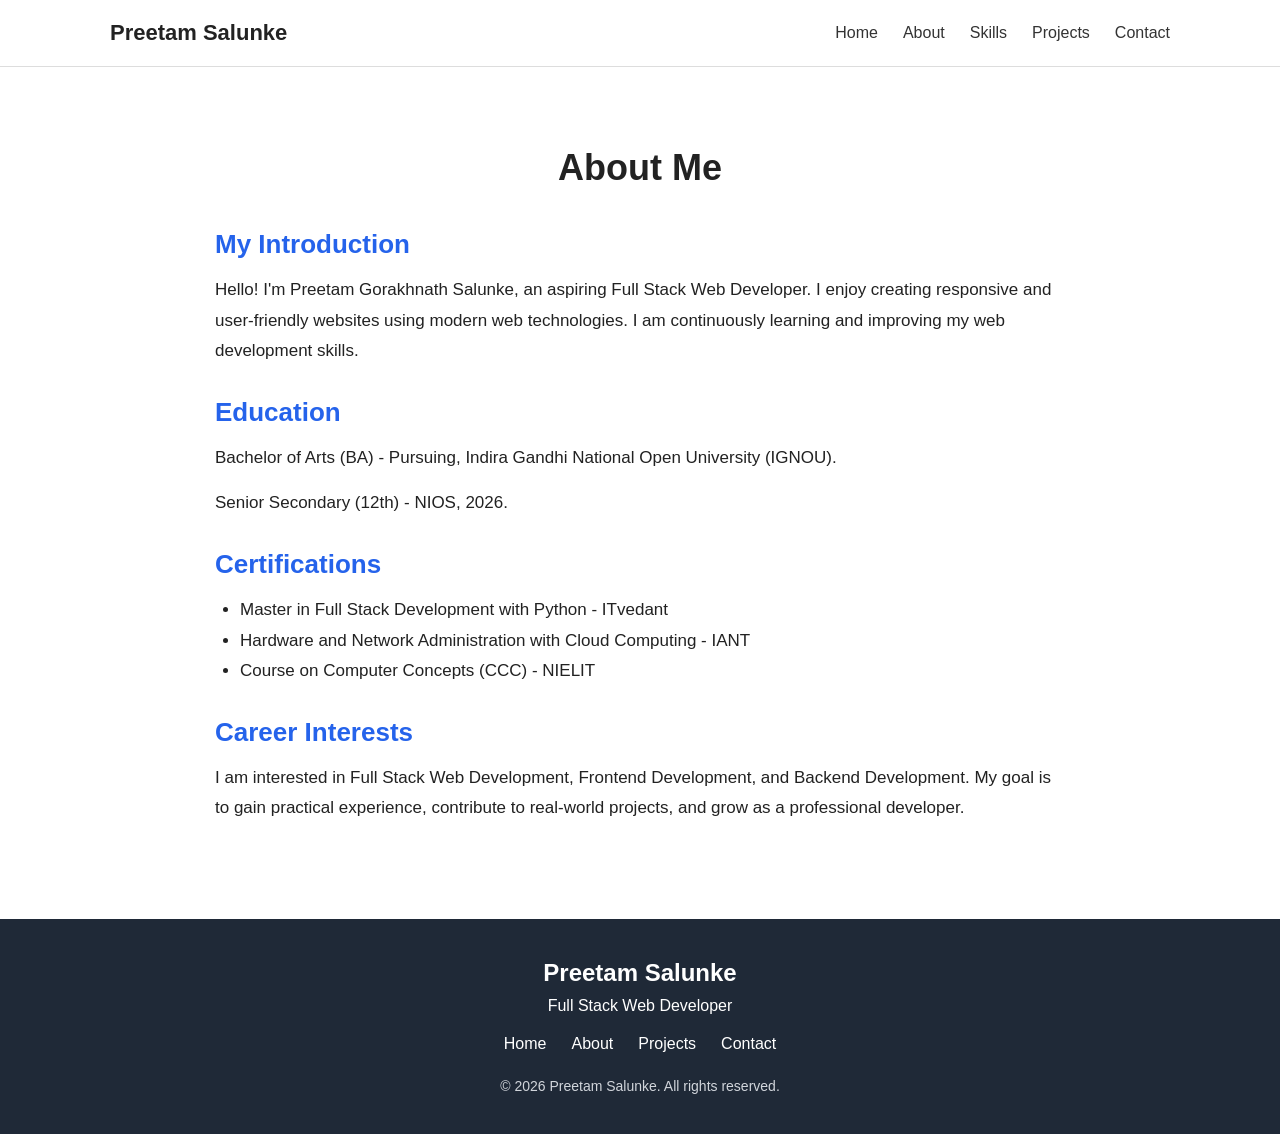
==== about.html @ 0dc2ffe8 "Initial portfolio website" ====
<!DOCTYPE html>
<html lang="en">

<head>
    <meta charset="UTF-8">
    <meta name="viewport" content="width=device-width, initial-scale=1.0">

    <title>About Me | Preetam Salunke</title>

    <link rel="stylesheet" href="css/style.css">
</head>

<body>

    <!-- Navbar Section -->
    <header class="header">
        <nav class="navbar">

            <a href="index.html" class="logo">Preetam Salunke</a>

            <ul class="nav-links">
                <li><a href="index.html">Home</a></li>
                <li><a href="about.html">About</a></li>
                <li><a href="index.html#skills">Skills</a></li>
                <li><a href="projects.html">Projects</a></li>
                <li><a href="contact.html">Contact</a></li>
            </ul>

        </nav>
    </header>

    <main>

        <!-- About Page -->
        <section class="about-page">

            <h1>About Me</h1>

            <div class="about-details">

                <!-- Introduction -->
                <h2>My Introduction</h2>

                <p>
                    Hello! I'm Preetam Gorakhnath Salunke,
                    an aspiring Full Stack Web Developer.
                    I enjoy creating responsive and user-friendly
                    websites using modern web technologies.
                    I am continuously learning and improving
                    my web development skills.
                </p>

                <!-- Education -->
                <h2>Education</h2>

                <p>
                    Bachelor of Arts (BA) - Pursuing,
                    Indira Gandhi National Open University (IGNOU).
                </p>

                <p>
                    Senior Secondary (12th) - NIOS, 2026.
                </p>

                <!-- Certifications -->
                <h2>Certifications</h2>

                <ul>
                    <li>Master in Full Stack Development with Python - ITvedant</li>
                    <li>Hardware and Network Administration with Cloud Computing - IANT</li>
                    <li>Course on Computer Concepts (CCC) - NIELIT</li>
                </ul>

                <!-- Career Interests -->
                <h2>Career Interests</h2>

                <p>
                    I am interested in Full Stack Web Development,
                    Frontend Development, and Backend Development.
                    My goal is to gain practical experience,
                    contribute to real-world projects,
                    and grow as a professional developer.
                </p>

            </div>

        </section>

    </main>

    <!-- Footer Section -->
    <footer class="footer">

        <div class="footer-content">

            <h2>Preetam Salunke</h2>

            <p>Full Stack Web Developer</p>

            <div class="footer-links">
                <a href="index.html">Home</a>
                <a href="about.html">About</a>
                <a href="projects.html">Projects</a>
                <a href="contact.html">Contact</a>
            </div>

            <p class="copyright">
                &copy; 2026 Preetam Salunke. All rights reserved.
            </p>

        </div>

    </footer>

</body>

</html>
---- css/style.css ----
* {
    margin: 0;
    padding: 0;
    box-sizing: border-box;
}

body {
    font-family: Arial, sans-serif;
    background-color: #ffffff;
    color: #222222;
}

.header {
    background-color: #ffffff;
    border-bottom: 1px solid #dddddd;
}
.navbar {
    max-width: 1100px;
    margin: auto;
    padding: 20px;

    display: flex;
    justify-content: space-between;
    align-items: center;
}
.hero {
    min-height: 80vh;
    display: flex;
    justify-content: center;
    align-items: center;
    text-align: center;
    padding: 40px 20px;
}
.logo {
    font-size: 22px;
    font-weight: bold;
    color: #222222;
    text-decoration: none;
}
.nav-links {
    list-style: none;
    display: flex;
    gap: 25px;
}

.nav-links a {
    color: #333333;
    text-decoration: none;
    font-size: 16px;
}
.hero-content {
    max-width: 700px;
}
.hero-intro {
    font-size: 20px;
    margin-bottom: 10px;
}

.hero h1 {
    font-size: 48px;
    margin-bottom: 10px;
}

.hero h2 {
    font-size: 28px;
    color: #2563eb;
    margin-bottom: 20px;
}
.hero-text {
    font-size: 18px;
    line-height: 1.6;
    margin-bottom: 30px;
}
.hero-buttons {
    display: flex;
    justify-content: center;
    gap: 15px;
}

.btn {
    background-color: #2563eb;
    color: white;
    padding: 12px 24px;
    text-decoration: none;
    border-radius: 6px;
}
.btn:hover {
    background-color: #1d4ed8;
}

/* About Section */

.about {
    padding: 80px 20px;
    background-color: #f5f5f5;
    text-align: center;
}

.about-content {
    max-width: 800px;
    margin: auto;
}

.about h2 {
    font-size: 32px;
    margin-bottom: 20px;
}

.about p {
    font-size: 18px;
    line-height: 1.7;
    margin-bottom: 30px;
}
/* Skills Section */

.skills {
    padding: 80px 20px;
    text-align: center;
}

.skills h2 {
    font-size: 32px;
    margin-bottom: 10px;
}

.skills p {
    font-size: 18px;
    margin-bottom: 30px;
}

.skills-container {
    max-width: 900px;
    margin: auto;

    display: grid;
    grid-template-columns: repeat(4, 1fr);
    gap: 20px;
}

.skill-card {
    background-color: #f5f5f5;
    padding: 25px;
    border-radius: 8px;
    font-size: 18px;
    font-weight: bold;
}
/* Mobile Responsive Skills */

@media (max-width: 600px) {

    .skills-container {
        grid-template-columns: repeat(2, 1fr);
    }

    .skill-card {
        padding: 15px;
        font-size: 16px;
    }

}

/* Footer Section */

.footer {
    background-color: #1f2937;
    color: #ffffff;
    padding: 40px 20px;
    text-align: center;
}

.footer-content {
    max-width: 1100px;
    margin: auto;
}

.footer h2 {
    font-size: 24px;
    margin-bottom: 10px;
}

.footer p {
    font-size: 16px;
    margin-bottom: 20px;
}

.footer-links {
    display: flex;
    justify-content: center;
    gap: 25px;
    margin-bottom: 25px;
}

.footer-links a {
    color: #ffffff;
    text-decoration: none;
}

.footer-links a:hover {
    text-decoration: underline;
}

.footer .copyright {
    font-size: 14px;
    color: #d1d5db;
    margin-bottom: 0;
}

/* Mobile Responsive Navbar and Hero */

@media (max-width: 600px) {

    .navbar {
        flex-direction: column;
        gap: 20px;
    }

    .nav-links {
        flex-wrap: wrap;
        justify-content: center;
        gap: 15px;
    }

    .hero {
        min-height: 70vh;
        padding: 50px 20px;
    }

    .hero h1 {
        font-size: 32px;
    }

    .hero h2 {
        font-size: 22px;
    }

    .hero-text {
        font-size: 16px;
    }

    .hero-buttons {
        flex-direction: column;
        align-items: center;
    }

    .hero-buttons .btn {
        width: 200px;
    }

}

/* About Page */

.about-page {
    padding: 80px 20px;
}

.about-page h1 {
    font-size: 36px;
    text-align: center;
    margin-bottom: 40px;
}

.about-details {
    max-width: 850px;
    margin: auto;
}

.about-details h2 {
    font-size: 26px;
    color: #2563eb;
    margin-top: 30px;
    margin-bottom: 15px;
}

.about-details p {
    font-size: 17px;
    line-height: 1.8;
    margin-bottom: 15px;
}

.about-details ul {
    padding-left: 25px;
    margin-bottom: 20px;
}

.about-details li {
    font-size: 17px;
    line-height: 1.8;
}
/* Mobile Responsive About Page */

@media (max-width: 600px) {

    .about-page {
        padding: 50px 20px;
    }

    .about-page h1 {
        font-size: 30px;
    }

    .about-details h2 {
        font-size: 22px;
    }

    .about-details p,
    .about-details li {
        font-size: 16px;
    }

}

/* Projects Page */

.projects-page {
    padding: 80px 20px;
}

.projects-page h1 {
    font-size: 36px;
    text-align: center;
    margin-bottom: 15px;
}

.projects-intro {
    font-size: 18px;
    text-align: center;
    margin-bottom: 40px;
}

.projects-list {
    max-width: 900px;
    margin: auto;

    display: grid;
    gap: 25px;
}

.project-detail {
    background-color: #f5f5f5;
    padding: 30px;
    border-radius: 8px;
}

.project-detail h2 {
    font-size: 24px;
    color: #2563eb;
    margin-bottom: 15px;
}

.project-detail p {
    font-size: 17px;
    line-height: 1.7;
    margin-bottom: 15px;
}

/* Mobile Responsive Projects Page */

@media (max-width: 600px) {

    .projects-page {
        padding: 50px 20px;
    }

    .projects-page h1 {
        font-size: 30px;
    }

    .project-detail {
        padding: 20px;
    }

    .project-detail h2 {
        font-size: 22px;
    }

    .project-detail p {
        font-size: 16px;
    }

}

/* Contact Page */

.contact-page {
    padding: 80px 20px;
}

.contact-page h1 {
    font-size: 36px;
    text-align: center;
    margin-bottom: 15px;
}

.contact-intro {
    font-size: 18px;
    text-align: center;
    margin-bottom: 40px;
}

.contact-container {
    max-width: 700px;
    margin: auto;
}

.contact-form {
    display: flex;
    flex-direction: column;
    gap: 15px;
}

.contact-form label {
    font-size: 16px;
    font-weight: bold;
}

.contact-form input,
.contact-form textarea {
    padding: 12px;
    font-size: 16px;
    border: 1px solid #cccccc;
    border-radius: 6px;
    font-family: Arial, sans-serif;
}

.contact-form .btn {
    border: none;
    cursor: pointer;
    font-size: 16px;
}

.contact-info {
    text-align: center;
    margin-top: 50px;
}

.contact-info h2 {
    font-size: 26px;
    margin-bottom: 15px;
}

.contact-info p {
    margin-bottom: 20px;
}

.social-links {
    display: flex;
    justify-content: center;
    gap: 25px;
}

.social-links a {
    color: #2563eb;
    text-decoration: none;
    font-weight: bold;
}

.social-links a:hover {
    text-decoration: underline;
}

/* Mobile Responsive Contact Page */

@media (max-width: 600px) {

    .contact-page {
        padding: 50px 20px;
    }

    .contact-page h1 {
        font-size: 30px;
    }

    .contact-intro {
        font-size: 16px;
    }

    .contact-info h2 {
        font-size: 22px;
    }

    .social-links {
        flex-wrap: wrap;
    }

}
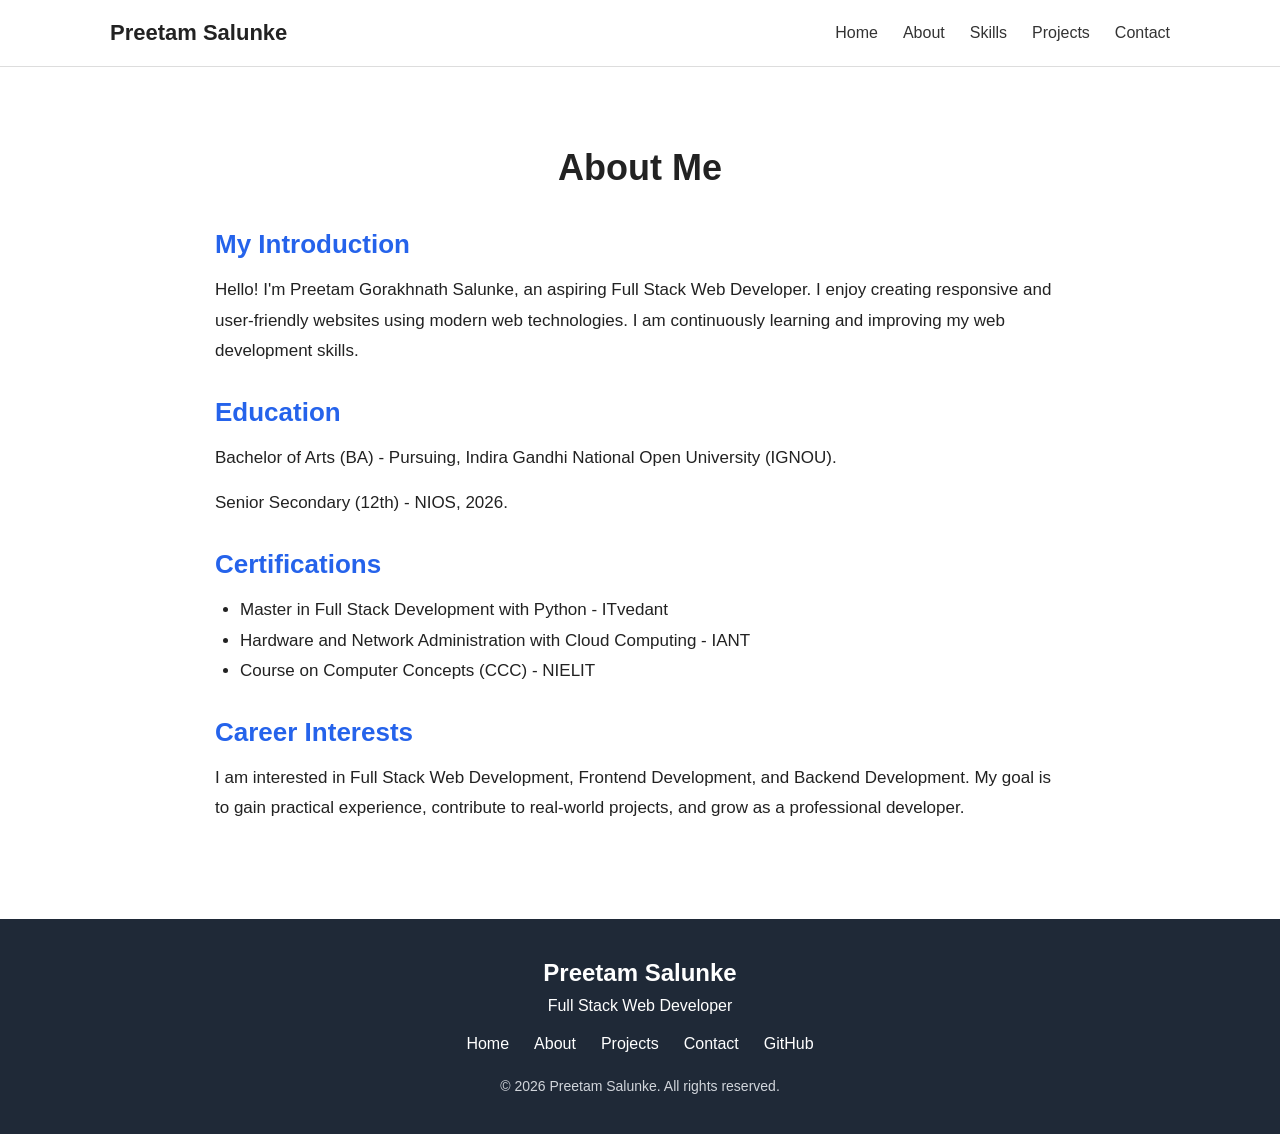
==== commit d58d1aa9: "Finalize portfolio website for internship submission" ====
--- a/about.html
+++ b/about.html
@@ -103,6 +103,11 @@
                 <a href="about.html">About</a>
                 <a href="projects.html">Projects</a>
                 <a href="contact.html">Contact</a>
+                <a href="https://github.com/PreetamSalunke"
+                   target="_blank"
+                   rel="noopener noreferrer">
+                    GitHub
+                </a>
             </div>
 
             <p class="copyright">
